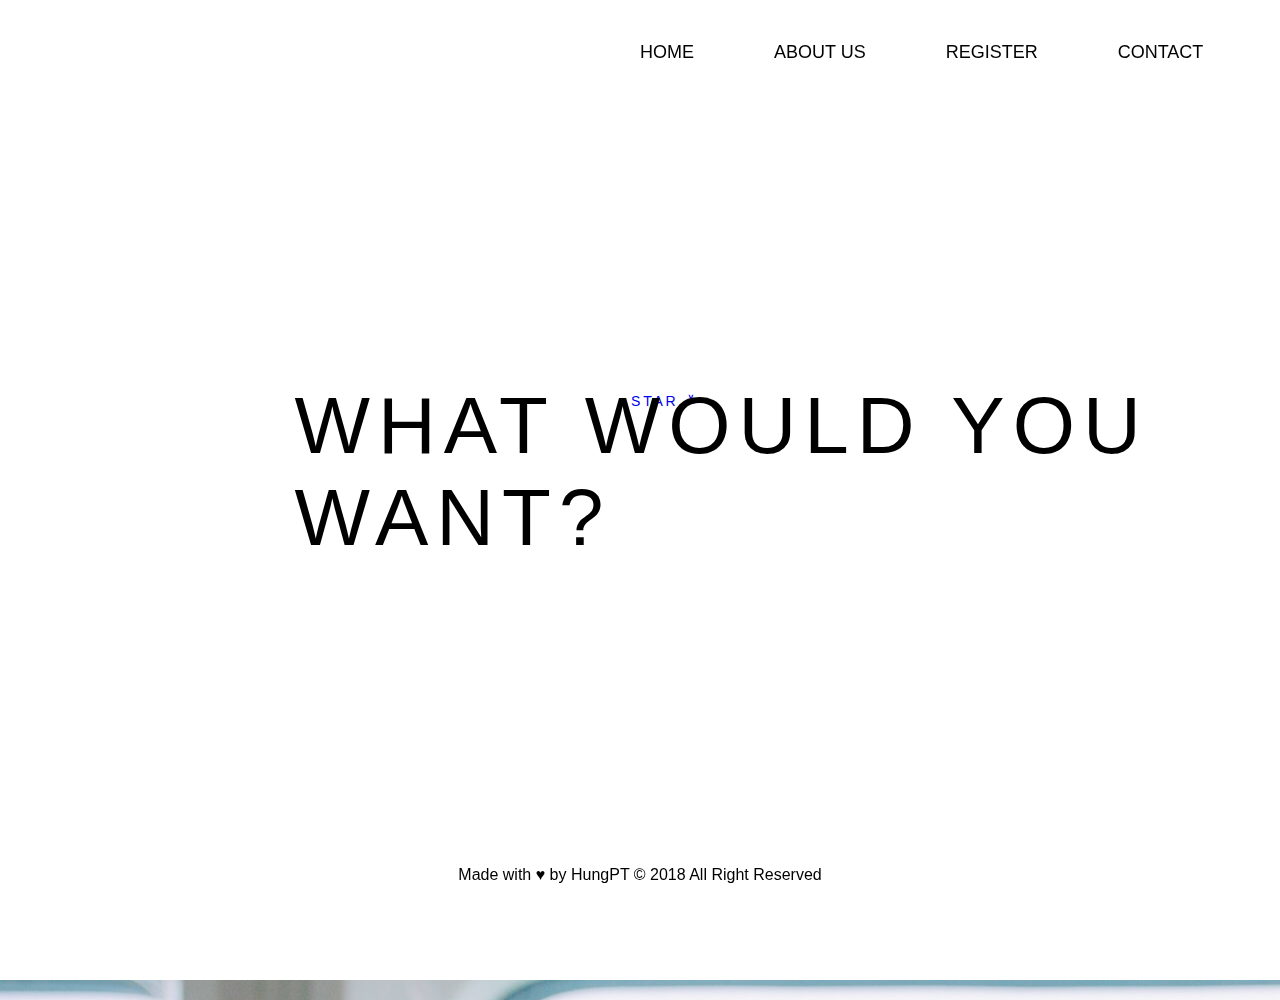
==== home.html @ df91c38b "First-time-without-js" ====
<!DOCTYPE html>
<html>

<head>
    <meta charset="utf-8" />
    <title>What ever you want?</title>
    <link rel="stylesheet" type="text/css" media="screen" href="css/home.css" />
    <link rel="stylesheet" href="css/header.css">
    <link rel="stylesheet" href="css/mid.css">
    <link rel="stylesheet" href="css/about.css">
    <link rel="stylesheet" href="css/register.css">
    <link rel="stylesheet" href="css/contact.css">
    <script src="js/home.js"></script>
</head>

<body>
    <div class="page">
        <div id="header">
            <div id="menu">
                <ul>
                    <li>
                        <a href="#header" id="btnHome">HOME </a>
                    </li>
                    <li>
                        <a href="#about" id="btnAbout"> ABOUT US</a>
                    </li>
                    <li>
                        <a href="#register" id="btnReg">REGISTER</a>
                    </li>
                    <li>
                        <a href="#contact" id="btnContact">CONTACT</a>
                    </li>

                    <li>
                        <a href="http://facebook.com/hungpt.fu" id="btnBlog" target="_blank">BLOG</a>
                    </li>
                </ul>

            </div>
            <div id="pagination">
                <li class="active">
                    <a href="#header"></a>
                </li>
                <li class="active">
                    <a href="#mid"></a>
                </li>
                <li class="active">
                    <a href="#about"></a>
                </li>
                <li class="active">
                    <a href="#register"></a>
                </li>
                <li class="active">
                    <a href="#contact"></a>
                </li>
            </div>
            <p id="title">WHAT WOULD YOU WANT?</p>
            <!-- <button id="startPage" type="button">START </button> -->
            <p id="startPage">
                <a href="#mid">STAR &veeeq;</a>
            </p>
        </div>
        <div id="mid">
               
        </div>

        <div id="about">
            <p id="titleAbout">ABOUT US</p>
            <div id="us">
                <hr id="hrLeft">
                <span>✻</span>
                <hr>
            </div>
            <div class="timeline">
                <div class="floatleft">
                    <img src="img/about-bg.jpeg" style="height: 217px; width: 350px;" alt="">
                </div>
                <div clsss="floatright">
                    <span class="yearHeader">1998</span>
                    <ul>
                        <li>Our brand debuts during Fashion Week with a store in NYC’s Nolita neighborhood.</li>
                        <li>We launch our ecommerce site, toryburch.com.</li>
                    </ul>
                </div>
            </div>
            <div class="timeline">
                <div class="floatleft">
                    <span class="yearHeader">2016</span>
                    <ul>
                        <li>Our brand debuts during Fashion Week with a store in NYC’s Nolita neighborhood.</li>
                        <li>We launch our ecommerce site, toryburch.com.</li>
                    </ul>
                </div>
                <div clsss="floatright">
                    <img src="img/home-bg.jpg" style="height:217px; width: 320px;" alt="">
                </div>
            </div>
            <div class="timeline">
                <div class="floatleft">
                    <img src="img/page2-bg.jpg" style="height: 217px; width: 350px;" alt="">
                </div>
                <div clsss="floatright">
                    <span class="yearHeader">2018+</span>
                    <ul>
                        <li>Our brand debuts during Fashion Week with a store in NYC’s Nolita neighborhood.</li>
                        <li>We launch our ecommerce site, toryburch.com.</li>
                    </ul>
                </div>
            </div>

        </div>
        <div id="register">
            <p id="titleReg">REGISTER</p>
            <div id="us">
                <hr id="hrLeft">
                <span>✻</span>
                <hr>
            </div>


        </div>
        <div id="contact">
            <p id="titleContact">CONTACT ME</p>
            <div id="us">
                <hr id="hrLeft">
                <span>✻</span>
                <hr>
            </div>
        </div>
        <div id="footer">
            <p>Made with ♥ by HungPT &copy; 2018 All Right Reserved</p>
        </div>
</body>

</html>
---- css/home.css ----
#mid {
    background-image: url(../img/page2-bg.jpg);
    width: 100%;
    float: left;
    height: 1000px;
}

#footer {
    text-align: center;
    padding-bottom: 50px;
    box-sizing: border-box;
    width: 100%;
    float: left;
    height: 20px;
    position: fixed;
    bottom: 0px;
    font-weight: 100;
}
---- css/header.css ----
/* begin header */

#menu {
    position: fixed;
    top: 42px;
    left: 600px;
    /* background-color: #f3f3f3; */
    width: 100%;
    float: left;
}

ul {
    list-style-type: none;
    padding: 0;
    margin: 0;
    box-sizing: border-box;
}

#menu li a {
    /* display: block; */
    text-align: center;
    padding: 20px 20px 20px 20px;
    text-decoration: none;
    color: #000;
    font-size: 18px;
    font-weight: 200;
}

ul li {
    float: left;
    /* width: 100px; */
}

body {
    margin: 0;
    font-family: sans-serif;
    overflow: hidden;
}
::-webkit-scrollbar {
    display: none;
}

/* ::-webkit-scrollbar-thumb {
    -webkit-border-radius: 10px;
    border-radius: 15px;
    background: gray
} */

#menu ul li a:hover:before {
    visibility: visible;
    transform: scaleX(1);
}

#menu ul li a:hover {
    /* background-color: ghostwhite; */
    color: darkcyan;
}

#menu ul li a:before {
    content: "";
    position: absolute;
    /* width: 50px; */
    height: 1px;
    bottom: 0;
    background-color: rgb(37, 32, 32);
    visibility: hidden;
    transform: scaleX(0);
    transition: all 0.3s;
}
/* chua xong */
.active{
    border: black 1px solid;
    opacity: 0.5;
    list-style-type: none;
    /* margin-top: 100px; */
    height: 15px;
    width: 15px;
    border-radius: 100%;
    margin: 7px 0px 7px 0px;
    box-sizing: border-box;
    float: none !important;
    overflow: hidden;
}

#pagination .active a{
    padding: 0px 15px 0px 15px;
}
#pagination {
    margin-top: 400px;
    margin-left: 1850px;
    width: 30px;
    position: fixed;
    box-sizing: border-box;
}
#pagination li:hover
{
    transform: scale(1.2);
    transition: all 0.51s;
}
#pagination li.active{
    background-color: white;
}
#pagination li a:hover:not(.active) {
    background-color: black;
}
/* ==== */
/*  */

#btnHome:before {
    width: 50px;
}

#btnContact:before {
    width: 75px;
}

#btnReg:before {
    width: 70px;
}

#btnAbout:before {
    width: 78px;
}

#btnBlog:before {
    width: 46px;
}

.page {
    scroll-behavior: smooth; 
    /* smooth scroll */
    overflow-y: auto;
    /* hide scroll */
    height: 1000px;
    width: 100%;
    float: left;
    position: relative;
    
    user-select: none;
}

/*  */

#header {
    background-image: url(../img/home-bg.jpg);
    background-size: 100% 980px;
    width: 100%;
    height: 980px;
    float: left;
}

#title {
    font-size: 80px;
    position: absolute;
    top: 300px;
    left: 23%;
    font-weight: 100;
    font-family: sans-serif;
    letter-spacing: 0.1em;
}

#startPage {
    width: 90px;
    padding-left: 55px;
    padding-right: 18px;
    padding-top: 9px;
    padding-bottom: 9px;
    font-size: 14px;
    border-radius: 5px;
    font-family: 'Source Sans Pro', sans-serif;
    background-color: white;
    color: black;
    letter-spacing: 0.2em;
    margin-left: 45%;
    margin-top: 30%;
}

#startPage a {
    text-decoration: none;
}

#startPage:hover {
    background-color: #c59d5f;
}

#startPage a:active {
    color: black;
}

#startPage a:visited {
    color: #000;
}

/* #startPage a:active {
    color: black;
} */

/* #startPage a:visited {
    color: black;
} */

/* #startPage a:hover {
    background-color: #ddb57a;
}  */

/* end header */
---- css/mid.css ----
#mid iframe
{
    overflow: hidden;
}
---- css/about.css ----
#about {
    background-image: url(../img/about-bg.jpeg);
    /* background-color: beige; */
    width: 100%;
    float: left;
    height: 1000px;
}

#titleAbout {
    margin-top: 100px;
    margin-left: 42%;
    font-size: 60px;
    font-weight: 100;
    letter-spacing: 0.1em;
    margin-bottom: 15px;
}

#hrLeft {
    margin-left: 31%;
    opacity: 1;
    width: 42%;
    transition: all 1s;
}

#us>hr {
    width: 10%;
    float: left;
    padding-left: 3%;
}

#us>span {
    width: 10%;
    float: left;
    text-align: center;
    margin: 0px 1px 0px 1px;
    color: black;
    animation: mymove 1s infinite;
}

#us {
    margin-bottom: 100px;
}

@keyframes mymove {
    from {
        transform: rotate(0deg);
    }
    to {
        transform: rotate(360deg);
    }
}

.timeline {
    overflow: hidden;
    width: 700px;
    margin-top: 0;
    margin-left: 30%;
    margin-bottom: 0px;
}

.floatleft {
    width: 350px;
    border-right: 1px solid #323232;
    text-align: right;
    float: left;
}

.floatright {
    float: left;
    width: 400px;
    border-left: 1px solid #323232;
    margin-left: 10px;
    margin-right: 20px;
    /* text-align: left; */
}

.yearHeader {
    height: 50px;
    width: 100px;
    ;
    font-size: 46px;
    margin-left: 20px;
    margin-right: 20px;
    letter-spacing: 0.1em;
    font-weight: 100;
}

li {
    padding-bottom: 10px;
    margin-left: 20px;
    margin-right: 20px;
}

ul {
    overflow: hidden;
    text-align: left;
}
---- css/register.css ----
#register {
    background-image: url(../img/about-bg.jpeg);
    /* background-color: beige; */
    width: 100%;
    float: left;
    height: 1000px;
}

#titleReg {
    margin-top: 100px;
    margin-left: 42%;
    font-size: 60px;
    font-weight: 100;
    letter-spacing: 0.1em;
    margin-bottom: 15px;
}

#hrLeft {
    margin-left: 31%;
    opacity: 1;
    width: 42%;
    transition: all 1s;
}

#us>hr {
    width: 10%;
    float: left;
    padding-left: 3%;
}

#us>span {
    width: 10%;
    float: left;
    text-align: center;
    margin: 0px 1px 0px 1px;
    color: black;
    animation: mymove 1s infinite;
}

#us {
    margin-bottom: 100px;
}

@keyframes mymove {
    from {
        transform: rotate(0deg);
    }
    to {
        transform: rotate(360deg);
    }
}
---- css/contact.css ----
#contact {
    background-image: url(../img/about-bg.jpeg);
    /* background-color: beige; */
    width: 100%;
    float: left;
    height: 1000px;
}

#titleContact {
    margin-top: 100px;
    margin-left: 40%;
    font-size: 60px;
    font-weight: 100;
    letter-spacing: 0.1em;
    margin-bottom: 15px;
}

/* #hrLeft {
    margin-left: 31%;
    opacity: 1;
    width: 42%;
    transition: all 1s;
}

#us>hr {
    width: 10%;
    float: left;
    padding-left: 3%;
}

#us>span {
    width: 10%;
    float: left;
    text-align: center;
    margin: 0px 1px 0px 1px;
    color: black;
    animation: mymove 1s infinite;
}

#us {
    margin-bottom: 100px;
}

@keyframes mymove {
    from {
        transform: rotate(0deg);
    }
    to {
        transform: rotate(360deg);
    }
} */
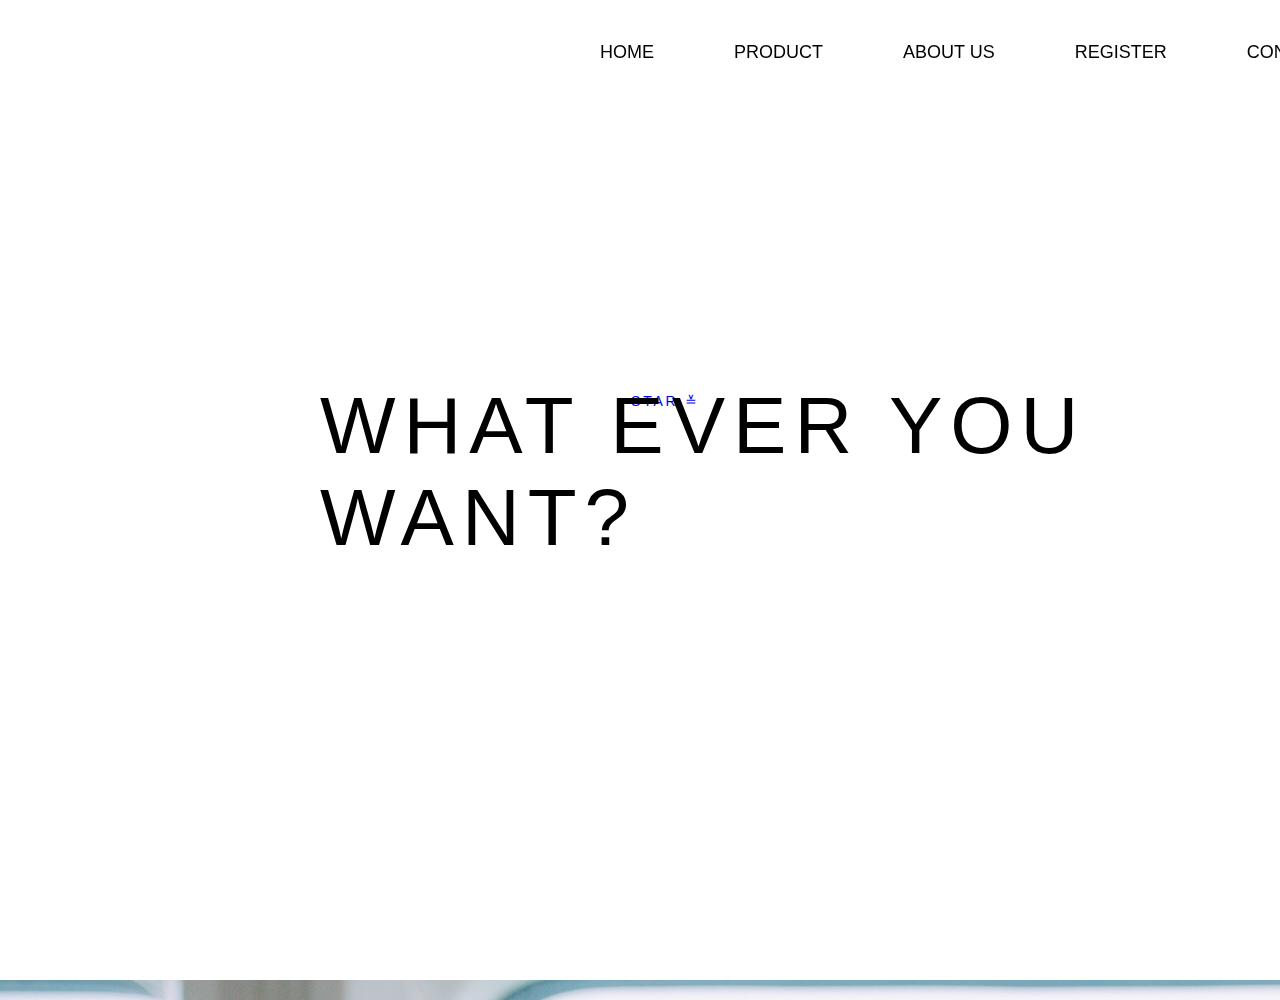
==== commit e36a86d1: "add about/reg" ====
--- a/home.html
+++ b/home.html
@@ -22,6 +22,9 @@
                         <a href="#header" id="btnHome">HOME </a>
                     </li>
                     <li>
+                        <a href="#mid" id="btnPro"> PRODUCT</a>
+                    </li>
+                    <li>
                         <a href="#about" id="btnAbout"> ABOUT US</a>
                     </li>
                     <li>
@@ -29,10 +32,6 @@
                     </li>
                     <li>
                         <a href="#contact" id="btnContact">CONTACT</a>
-                    </li>
-
-                    <li>
-                        <a href="http://facebook.com/hungpt.fu" id="btnBlog" target="_blank">BLOG</a>
                     </li>
                 </ul>
 
@@ -54,14 +53,14 @@
                     <a href="#contact"></a>
                 </li>
             </div>
-            <p id="title">WHAT WOULD YOU WANT?</p>
+            <p id="title">WHAT EVER YOU WANT?</p>
             <!-- <button id="startPage" type="button">START </button> -->
             <p id="startPage">
                 <a href="#mid">STAR &veeeq;</a>
             </p>
         </div>
         <div id="mid">
-               
+
         </div>
 
         <div id="about">
@@ -116,7 +115,45 @@
                 <span>✻</span>
                 <hr>
             </div>
+            <div id="buyItem">
+                <div class="item">
+                    <h3 class="title">Solo</h3>
+                    <hr>
+                    <li class="radius">$19/mo</li>
+                    <p>
+                        <strong>1</strong> user</p>
+                    <p>
+                        <strong>Unlimited</strong> time</p>
+                    <p>
+                        <strong>500MB</strong> storage</p>
+                    <input type="button" value="START NOW" class="btn">
+                </div>
+                <div class="item">
+                    <h3 class="title">Team</h3>
+                    <hr>
+                    <li class="radius">$49/mo</li>
+                    <p>
+                        <strong>10</strong> user</p>
+                    <p>
+                        <strong>Unlimited</strong> time</p>
+                    <p>
+                        <strong>1GB</strong> storage</p>
+                    <input type="button" value="START NOW" class="btn">
+                </div>
+                <div class="item">
+                    <h3 class="title">Agency</h3>
+                    <hr>
+                    <li class="radius">$99/mo</li>
+                    <p>
+                        <strong>Unlimited</strong> user</p>
+                    <p>
+                        <strong>Unlimited</strong> time</p>
+                    <p>
+                        <strong>20GB</strong> storage</p>
+                    <input type="button" value="START NOW" class="btn">
+                </div>
 
+            </div>
 
         </div>
         <div id="contact">
@@ -126,10 +163,27 @@
                 <span>✻</span>
                 <hr>
             </div>
+            <div id="divLeft">
+                <p>GET IN TOUCH</p>
+                <p>
+                    <strong>What ever you want?</strong>
+                </p>
+                <p>Author: HungPT, FPT University, HCM</p>
+                <p>Subject: Font-end web development, Software Engineering</p>
+                <p>Phone: 0943791739</p>
+                <p>Email:
+                    <a id="mail" href="mailto:hungpt.se@gmail.com">hungpt.se@gmail.com</a>
+                </p>
+                <iframe src="https://www.google.com/maps/embed?pb=!1m18!1m12!1m3!1d3918.456108735888!2d106.62724621538415!3d10.8528717922697!2m3!1f0!2f0!3f0!3m2!1i1024!2i768!4f13.1!3m3!1m2!1s0x31752a228e44c0f9%3A0x213883275b5eff07!2sFPT+University+HCM!5e0!3m2!1sen!2s!4v1520075822684"
+                    width="80%" height="240" frameborder="0" style="border:0" id="map"></iframe>
+            </div>
+
+            <p id="name">Made with ♥ by
+                <a href="http://facebook.com/hungpt.fu" target="_blank">HungPT</a> &copy; 2018 All Right Reserved • FPT University, HCM • Tel: 0943791739</p>
+
         </div>
-        <div id="footer">
-            <p>Made with ♥ by HungPT &copy; 2018 All Right Reserved</p>
-        </div>
+
+
 </body>
 
 </html>--- a/css/home.css
+++ b/css/home.css
@@ -1,18 +1,12 @@
-#mid {
-    background-image: url(../img/page2-bg.jpg);
-    width: 100%;
-    float: left;
-    height: 1000px;
-}
+
 
 #footer {
-    text-align: center;
     padding-bottom: 50px;
     box-sizing: border-box;
     width: 100%;
     float: left;
     height: 20px;
-    position: fixed;
+    /* position: fixed; */
     bottom: 0px;
     font-weight: 100;
 }--- a/css/header.css
+++ b/css/header.css
@@ -3,7 +3,7 @@
 #menu {
     position: fixed;
     top: 42px;
-    left: 600px;
+    left: 560px;
     /* background-color: #f3f3f3; */
     width: 100%;
     float: left;
@@ -109,7 +109,9 @@
 #btnHome:before {
     width: 50px;
 }
-
+#btnPro::before{
+    width: 76px;
+}
 #btnContact:before {
     width: 75px;
 }
@@ -122,9 +124,9 @@
     width: 78px;
 }
 
-#btnBlog:before {
+/* #btnBlog:before {
     width: 46px;
-}
+} */
 
 .page {
     scroll-behavior: smooth; 
@@ -153,9 +155,9 @@
     font-size: 80px;
     position: absolute;
     top: 300px;
-    left: 23%;
+    left: 25%;
     font-weight: 100;
-    font-family: sans-serif;
+    font-family: 'Gill Sans', 'Gill Sans MT', Calibri, 'Trebuchet MS', sans-serif;
     letter-spacing: 0.1em;
 }
 
--- a/css/mid.css
+++ b/css/mid.css
@@ -1,4 +1,10 @@
 #mid iframe
 {
     overflow: hidden;
+}
+#mid {
+    background-image: url(../img/page2-bg.jpg);
+    width: 100%;
+    float: left;
+    height: 1000px;
 }--- a/css/register.css
+++ b/css/register.css
@@ -48,4 +48,53 @@
     to {
         transform: rotate(360deg);
     }
+}
+.item {
+    height: 400px;
+    width: 230px;
+    background-color: white;
+    box-sizing: border-box;
+    text-align: center;
+    float: left;
+    margin-left: 10px;
+    border-radius: 10px;
+}
+
+.title {
+
+    margin-top: 30px;
+    box-sizing: border-box;
+
+}
+
+.radius {
+    width: 100px;
+    height: 100px;
+    border-radius: 100%;
+    background-color: black;
+    color: white;
+    list-style-type: none;
+    text-align: center;
+    box-sizing: border-box;
+    padding-top: 40px;
+    margin-left: 75px;
+}
+
+.btn {
+    background: black;
+    border-radius: 10px;
+    color: white;
+    height: 20px;
+    width: 100px;
+    margin-top: 30px;
+}
+
+.item:hover {
+    transform: scale(1.1, 1.1);
+    transition: all 0.5s;
+}
+#buyItem
+{
+    margin-left: 30%;
+    font-weight: 100;
 }--- a/css/contact.css
+++ b/css/contact.css
@@ -15,6 +15,55 @@
     margin-bottom: 15px;
 }
 
+#map {
+    margin-left: 5%;
+    margin-top: 5%;
+}
+
+#name {
+    margin-left: 35%;
+    margin-top: 1%;
+}
+
+#name a:visited {
+    color: #000;
+    text-decoration: none;
+}
+
+#divLeft {
+    width: 50%;
+    margin-right: 0px;
+    height: 600px;
+}
+
+#divLeft p:first-child {
+    font-size: 24px;
+    margin-left: 5%;
+    letter-spacing: 0.1em;
+    font-weight: 100;
+}
+
+#divLeft p {
+    font-size: 16px;
+    margin-left: 5%;
+    font-weight: 100;
+}
+
+#mail:visited {
+    color: #000;
+}
+
+#mail:active {
+    color: #000;
+}
+
+#mail {
+    color: cornflowerblue;
+}
+#mail:hover
+{
+    color: darkseagreen;
+}
 /* #hrLeft {
     margin-left: 31%;
     opacity: 1;
